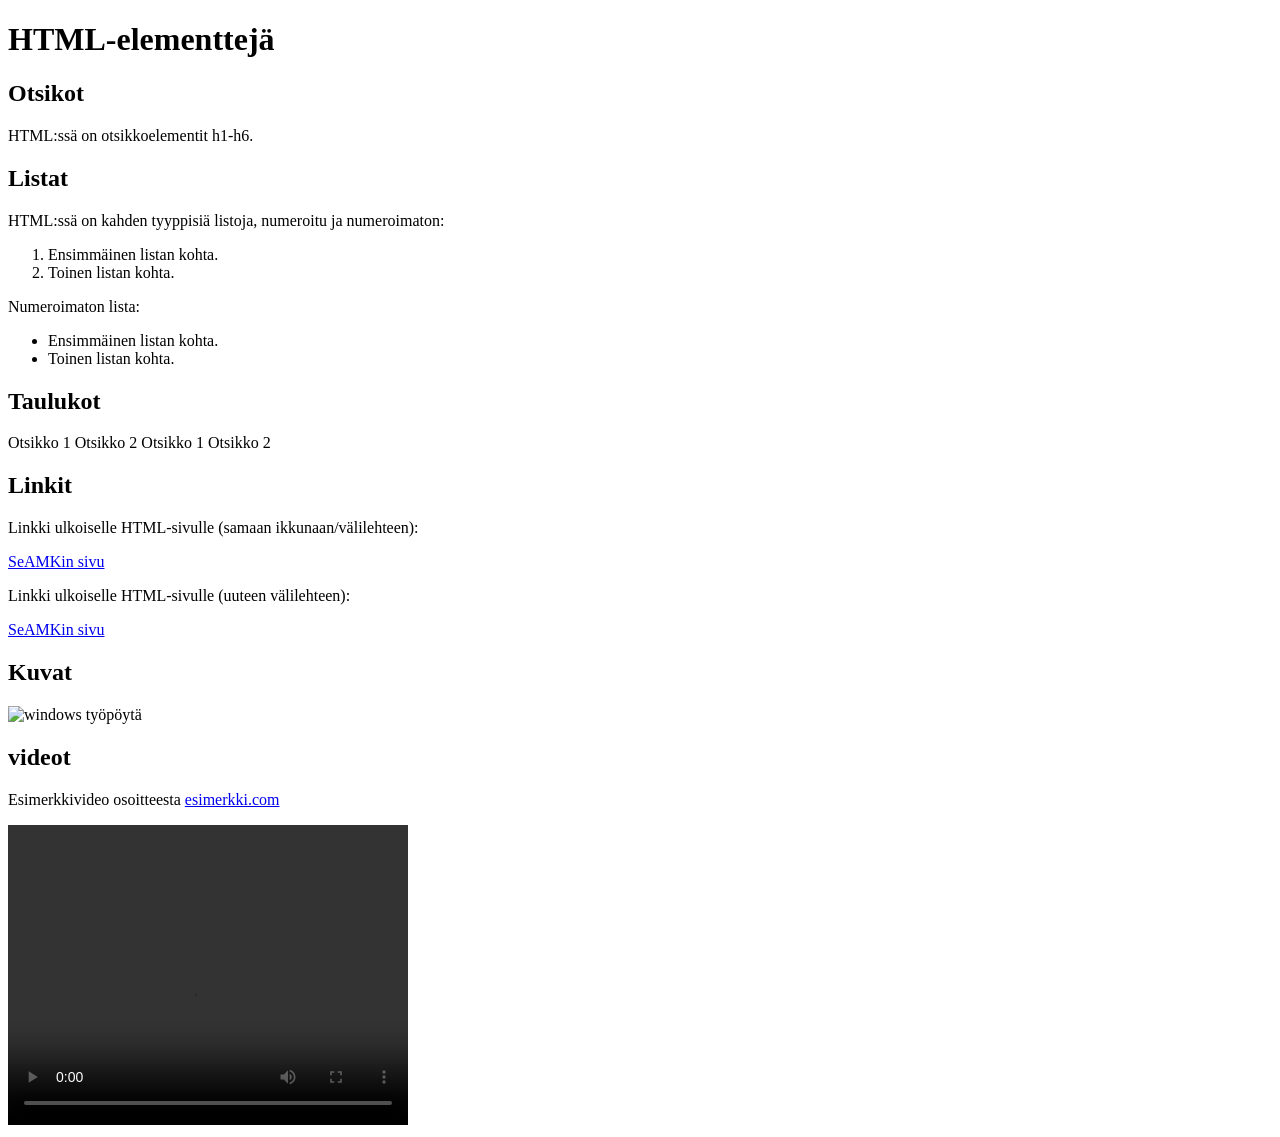
==== elementteja.html @ 627b1c8d "elementtisivu lisätty" ====
<!DOCTYPE html>
<html lang="en">
<head>
    <meta charset="UTF-8">
    <meta name="viewport" content="width=device-width, initial-scale=1.0">
    <title>HTML-elementtejä</title>
</head>
<body>
<h1>HTML-elementtejä</h1>

<h2>Otsikot</h2>

<p>HTML:ssä on otsikkoelementit h1-h6.</p>

<h2>Listat</h2>

<p>HTML:ssä on kahden tyyppisiä listoja, numeroitu ja numeroimaton:</p>

<ol>
    <li>Ensimmäinen listan kohta.</li>
    <li>Toinen listan kohta.</li>
</ol>

<p>Numeroimaton lista:</p>
<ul>
    <li>Ensimmäinen listan kohta.</li>
    <li>Toinen listan kohta.</li>
</ul>

<h2>Taulukot</h2>

<tr>
    <th>Otsikko 1</th>
    <th>Otsikko 2</th>
</tr>
<tr>
    <td>Otsikko 1</td>
    <td>Otsikko 2</td>
</tr>

<h2>Linkit</h2>

<p>Linkki ulkoiselle HTML-sivulle (samaan ikkunaan/välilehteen):<p>

<a href="https://www.seamk.fi/" target="_self">SeAMKin sivu</a>

<p>Linkki ulkoiselle HTML-sivulle (uuteen välilehteen):</p>

<a href="https://www.seamk.fi/" target="_blank">SeAMKin sivu</a>

<h2>Kuvat</h2>
<img src="https://rkkauppi.github.io/KL00CT67/tehtavat/multimedia/kuva.gif" alt="windows työpöytä" style="width: 400px; height: 300px;">

<h2>videot</h2>

<p>Esimerkkivideo osoitteesta <a href="https://rkkauppi.github.io/KL00CT67/tehtavat/multimedia/video.mp4" target="_blank">esimerkki.com</a></p>

<video width="400" height="300" controls>
    <source src="https://rkkauppi.github.io/KL00CT67/tehtavat/multimedia/video.mp4" type="video/mp4">
</video>
</body>
</html>
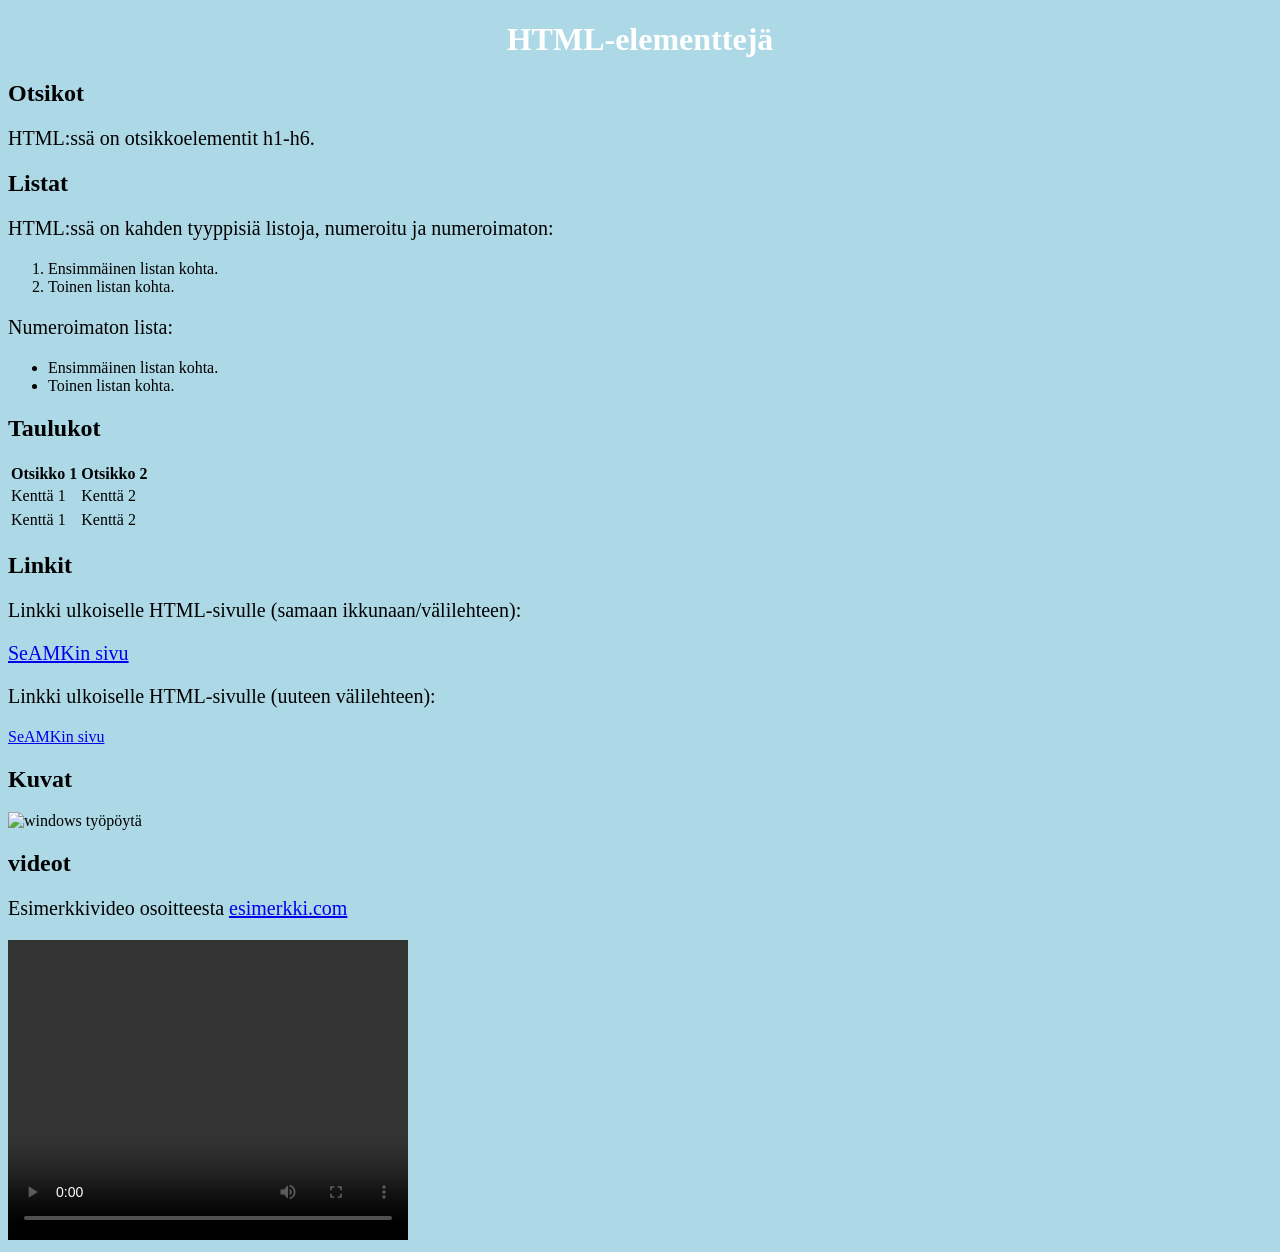
==== commit 6772d5f6: "tyylittely lisätty" ====
--- a/elementteja.html
+++ b/elementteja.html
@@ -4,6 +4,7 @@
     <meta charset="UTF-8">
     <meta name="viewport" content="width=device-width, initial-scale=1.0">
     <title>HTML-elementtejä</title>
+    <link rel="stylesheet" href="tyylit/tyylit_t5.css">
 </head>
 <body>
 <h1>HTML-elementtejä</h1>
@@ -29,15 +30,20 @@
 
 <h2>Taulukot</h2>
 
+<table>
 <tr>
     <th>Otsikko 1</th>
     <th>Otsikko 2</th>
 </tr>
 <tr>
-    <td>Otsikko 1</td>
-    <td>Otsikko 2</td>
+    <td>Kenttä 1</td>
+    <td>Kenttä 2</td>
+    <tr>
+    </tr>
+    <td>Kenttä 1</td>
+    <td>Kenttä 2</td>
 </tr>
-
+<table></table>
 <h2>Linkit</h2>
 
 <p>Linkki ulkoiselle HTML-sivulle (samaan ikkunaan/välilehteen):<p>
--- a/tyylit/tyylit_t5.css
+++ b/tyylit/tyylit_t5.css
@@ -0,0 +1,13 @@
+body {
+    background-color: lightblue;
+}
+
+h1 {
+    color: white;
+    text-align: center;
+}
+
+p {
+    font-family: verdana;
+    font-size: 20px;
+}
